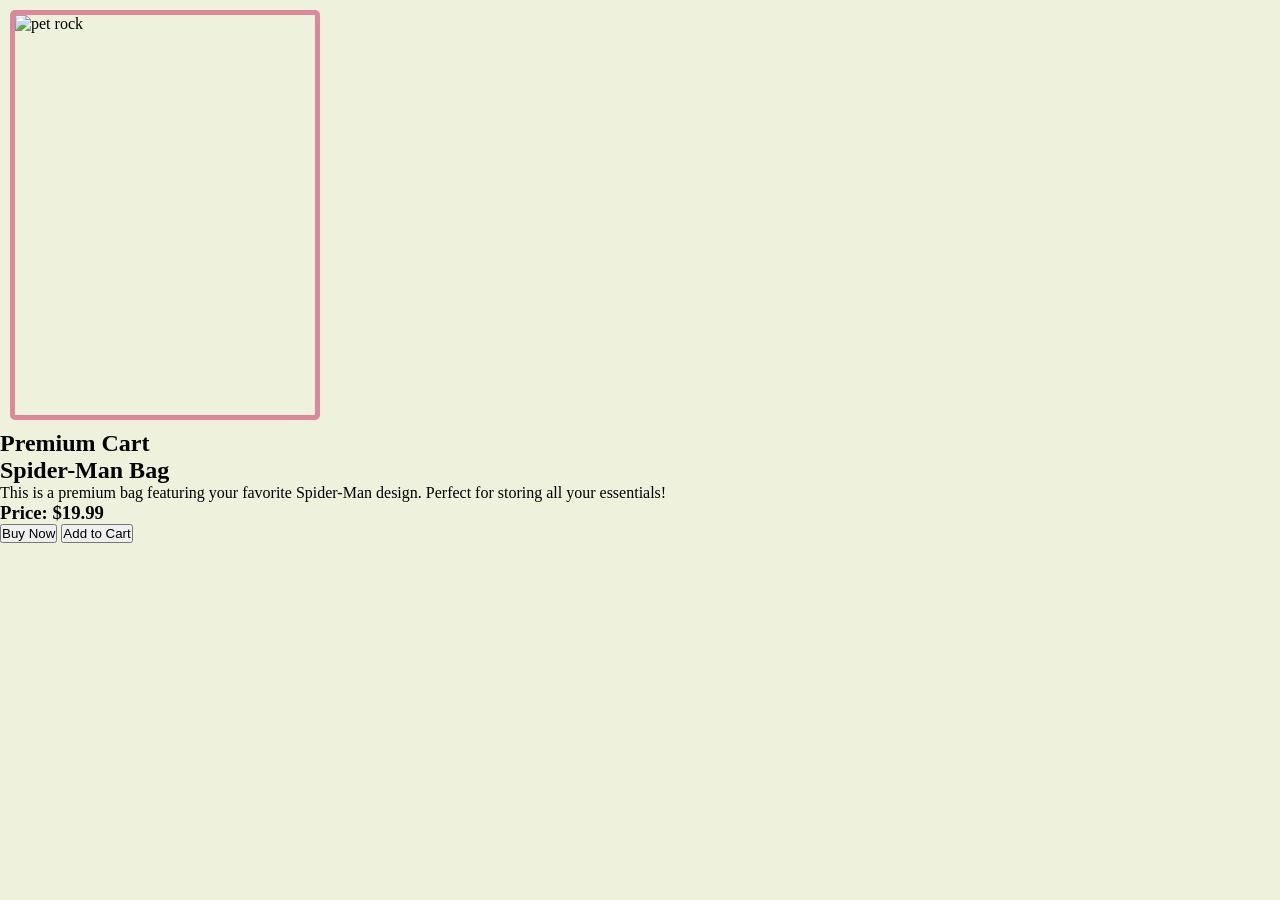
==== project2.html @ 8b1546d2 "html & css" ====
<!DOCTYPE html>
<html lang="en">
<head>
    <meta charset="UTF-8">
    <meta name="viewport" content="width=device-width, initial-scale=1.0">
    <title>product</title>
    <link rel="stylesheet" href="project2.css">
</head>
<body>
    <main>
    <section>
    <img src="jakob-owens-O_bhy3TnSYU-unsplash.jpg" alt="pet rock">
   </section>
   <section class="product-info">
    <h1>Premium Cart</h1>
    <h2>Spider-Man Bag</h2>
    <p>This is a premium bag featuring your favorite Spider-Man design. Perfect for storing all your essentials!</p>
    <h3>Price: $19.99</h3>
    <button>Buy Now</button>
    <button>Add to Cart</button>
    </section>
</main>
</body>
</html>
---- project2.css ----
*{
    margin: 0;
    padding: 0;
}
body{
    background-color: #eef1db;
}
img{
    width: 300px;
    height: 400px;
    display: inline-block;
    object-fit: cover;
    margin: 10px;
    border-radius: 5px;
    border: 5px solid #dc889a;

}
.product-info{
    display: inline-block;

}
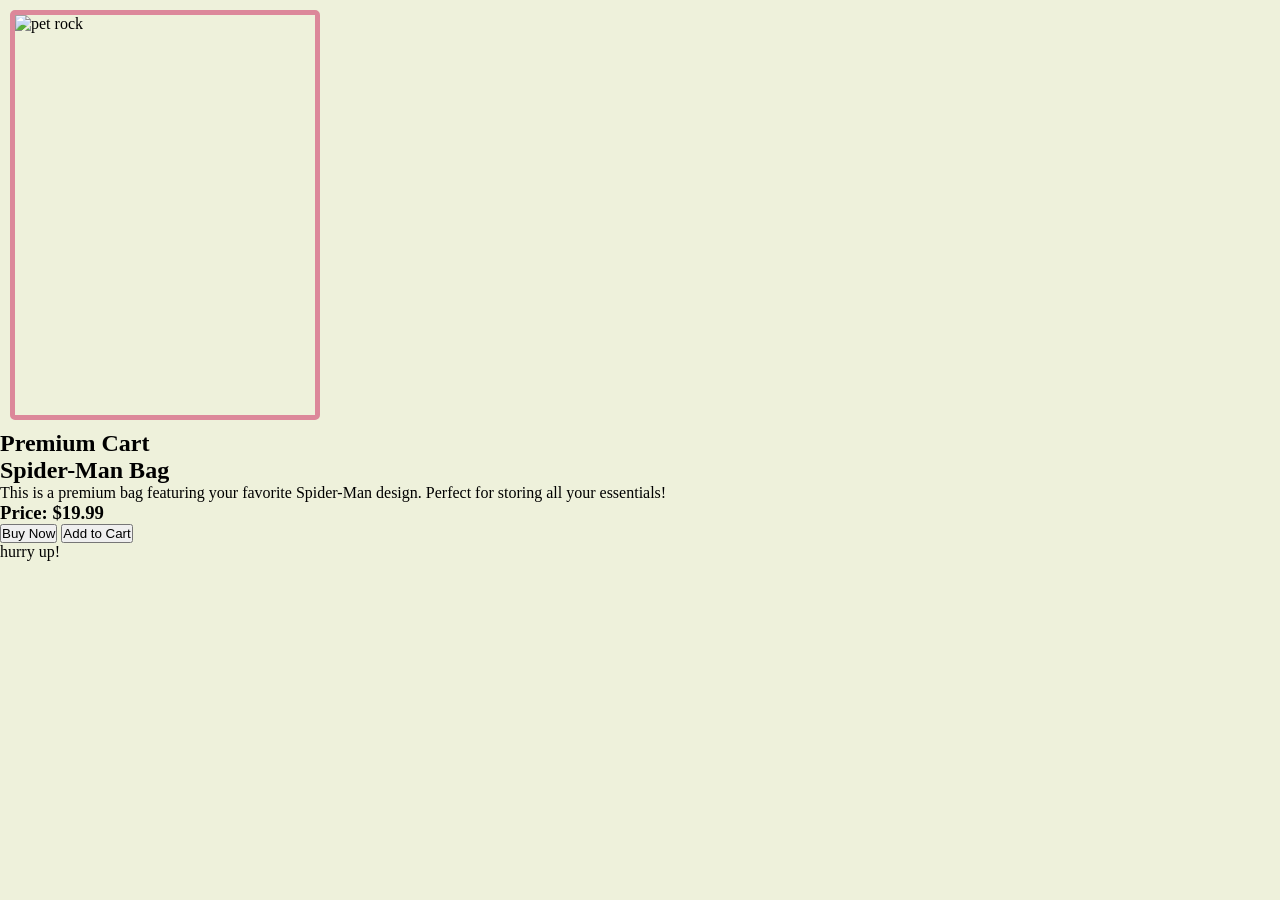
==== commit bcf0f62c: "update" ====
--- a/project2.html
+++ b/project2.html
@@ -18,6 +18,7 @@
     <h3>Price: $19.99</h3>
     <button>Buy Now</button>
     <button>Add to Cart</button>
+    <p>hurry up!</p>
     </section>
 </main>
 </body>
